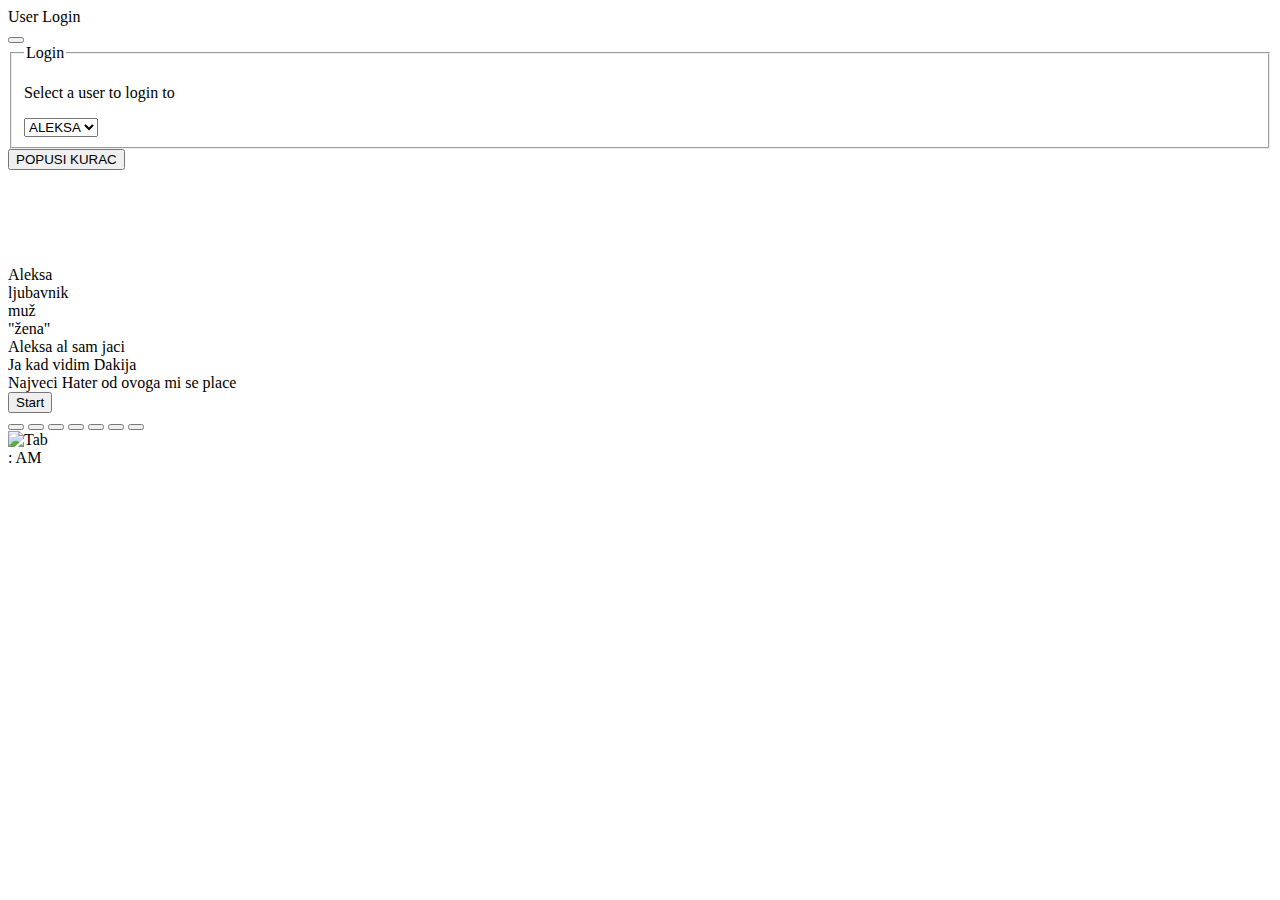
==== desktop.html @ 780ab22c "Initial Aleksa" ====
<!--
rispekt 
                                  
-->                                                                                                                                                                                                                        
<!DOCTYPE html><html lang="en"><head>
  <meta charset="UTF-8">
  <meta http-equiv="X-UA-Compatible" content="IE=edge">
  <meta http-equiv="Cache-control" content="public">
  <meta name="viewport" content="width=device-width, initial-scale=1.0, maximum-scale=1.0, user-scalable=no">

  <link rel="preload" href="fonts/FreeSerif-YO4a.woff" as="font" type="font/woff">
  <link rel="preload" href="fonts/jackeyfont.woff" as="font" type="font/woff">
  <link rel="preload" href="crt.css" as="style">
  <link rel="preload" href="desktop.css" as="style">
  <link rel="preload" href="css/desktop.css" as="style">
  <link rel="stylesheet" href="css/desktop.css">
  <link rel="stylesheet" href="css/98.css">

  <link href="https://fonts.cdnfonts.com/css/vcr-osd-mono" rel="stylesheet">
  <link rel="stylesheet" href="css/all.css">
  


  <script src="js/jquery-3.6.0.min.js"></script>
  <link rel="stylesheet" href="css/jquery-ui.css">
  <script src="js/jquery-ui.min.js"></script>
  <script src="js/index.js"></script>
  <script src="js/audio.js"></script>

  <script>
	function openWebsiteInNewTab(url) {
		window.open(url, '_blank');
	}
  </script>

  <title>「ALEKSA PEDER ALO」</title>
  <meta name="theme-color" content="#000">

  <meta property="og:title" content="「aleksapeder.me」">
  <meta property="og:type" content="website">
  <meta property="og:description" content="$ALKSPDR$">
</head>

<body>
  <script>
    $(function () {
      $(".draggable").draggable({
        start: function () {
          $(this).css({ transform: "none", top: $(this).offset().top + "px", left: $(this).offset().left + "px" });
        }
      });
    });
  </script>
  <div id="enter">
    <div class="window enter-screen">
      <div class="title-bar">
        <div class="title-bar-text">User Login</div>
        <div class="title-bar-controls">
          <button aria-label="Close"></button>
        </div>
      </div>
      <div class="window-wrapper">
        <div class="window-content">
          <form>
            <fieldset>
              <legend>Login</legend>


              <p>Select a user to login to</p>
              <select name="wallpaper" size="1">
                <option>ALEKSA</option>
              </select>
            </fieldset>
          </form>
        </div>

        <div class="window-actions">
          <button class="window-action-button main">POPUSI KURAC</button>
        </div>
      </div>
    </div>
  </div>
  



 
  <div id="main">
    <div id="desktop">
      <br><br>
      <center>
        <h4 style="color: #fff">aleksapeder.me</h4>
        <h4 style="color: #fff; top: 70px !important; font-size: 0.5em !important" id="mobile-notice"></h4>
      </center>

      <div class="desktop-icons">
        <div class="desktop-icon vipex no-border" onclick="showPopup('PopUpVipex')" title="Vipex">
          Aleksa
        </div>

        <div class="desktop-icon poligon PoligonClose" onclick="showPopup('PopUpPoligon')" title="Poligon">
          ljubavnik
        </div>

        <div class="desktop-icon stella StellaClose" onclick="showPopup('PopUpStella')" title="Stella">
          muž    
        </div>

        <div class="desktop-icon riel RielClose" onclick="showPopup('PopUpRiel')" title="Riel">
          "žena"
        </div>

        <div class="desktop-icon lenny LennyClose" onclick="showPopup('PopUpLenny')" title="Lenny">
          Aleksa al sam jaci
        </div>

        <div class="desktop-icon nick NickClose" onclick="showPopup('PopUpNick')" title="Nick">
          Ja kad vidim Dakija
        </div>
        
        <div class="desktop-icon ham HamClose" onclick="showPopup('PopUpHam')" title="Cheg">
          Najveci Hater od ovoga mi se place
        </div>


	
		
		
		<!-- Icons for the second row go here -->
	</div>

      </div>
      <div id="toolbar">
        <div class="toolbar-start-menu">
          <button class="start-button">
            Start
          </button>

        </div>
        <div class="toolbar-separator"></div>

        <div class="toolbar-left">
          <button class="toolbar-icon ie" onclick="showPopup('PopUpVipex')"></button>
          <div class="window draggable" id="PopUpVipex" style="margin: 32px; width: 250px; display: none; position: fixed; top: 50%; left: 50%; transform: translate(-50%, -50%);">
            <div class="title-bar">
              <div class="title-bar-text">Aleksa</div>
              <div class="title-bar-controls">
                <button class="VipexClose" aria-label="Close"></button>
              </div>
            </div>
            <div class="window-body">
              <center>
                <img src="images/vipex.png" height="48px" width="48px">
                <p>
                  ja volim kurac ono opsano
                  <br>
                 </p>
                <section class="field-row" style="justify-content: center">
                  <button class="VipexOK" aria-label="OK" style="margin-top:10px;">OK</button>
                </section>
              </center>
            </div>
          </div>

          <button class="toolbar-icon outlook" onclick="showPopup('PopUpPoligon')"></button>
          <div class="window draggable" id="PopUpPoligon" style="margin: 32px; width: 250px; display: none; position: fixed; top: 50%; left: 50%; transform: translate(-50%, -50%);">
            <div class="title-bar">
              <div class="title-bar-text">Peder Supporter</div>
              <div class="title-bar-controls">
                <button class="PoligonClose" aria-label="Close"></button>
              </div>
            </div>
            <div class="window-body">
              <center>
                <img src="images/Poligon.gif" height="48px" width="48px">
                <p>Uh kako voli ovaj aleksa kurac</p>
                <section class="field-row" style="justify-content: center">
                  <button class="PoligonOK" aria-label="OK" style="margin-top:10px;">OK</button>
                </section>
              </center>
            </div>
          </div>

          <button class="toolbar-icon lookout" onclick="showPopup('PopUpStella')"></button>
          <div class="window draggable" id="PopUpStella" style="margin: 32px; width: 250px; display: none; position: fixed; top: 50%; left: 50%; transform: translate(-50%, -50%);">
            <div class="title-bar">
              <div class="title-bar-text">Daki</div>
              <div class="title-bar-controls">
                <button class="StellaClose" aria-label="Close"></button>
              </div>
            </div>
            <div class="window-body">
              <center>
                <img src="images/Stella.png" height="48px" width="48px">
                <p>
                  aleksa voli da ga prima od pozadi :DDD
                  <br>
                 </p>
                <section class="field-row" style="justify-content: center">
                  <button class="StellaOK" aria-label="OK" style="margin-top:10px;">OK</button>
                </section>
              </center>
            </div>
          </div>

          <button class="toolbar-icon offguard" onclick="showPopup('PopUpRiel')"></button>
          <div class="window draggable" id="PopUpRiel" style="margin: 32px; width: 250px; display: none; position: fixed; top: 50%; left: 50%; transform: translate(-50%, -50%);">
            <div class="title-bar">
              <div class="title-bar-text">grigii(trandza)</div>
              <div class="title-bar-controls">
                <button class="RielClose" aria-label="Close"></button>
              </div>
            </div>
            <div class="window-body">
              <center>
                <img src="images/riel.png" height="48px" width="48px">
                <p>imam kurac</p>
                <section class="field-row" style="justify-content: center">
                  <button class="RielOK" aria-label="OK" style="margin-top:10px;">OK</button>
                </section>
              </center>
            </div>
          </div>

          <button class="toolbar-icon correction" onclick="showPopup('PopUpLenny')"></button>
          <div class="window draggable" id="PopUpLenny" style="margin: 32px; width: 250px; display: none; position: fixed; top: 50%; left: 50%; transform: translate(-50%, -50%);">
            <div class="title-bar">
              <div class="title-bar-text">Aleksa al sam jaci</div>
              <div class="title-bar-controls">
                <button class="LennyClose" aria-label="Close"></button>
              </div>
            </div>
            <div class="window-body">
              <center>
                <img src="images/lenny.png" height="48px" width="48px">
                <p>ovo sam ja kad mi daki da da ga popusim</p>
                <section class="field-row" style="justify-content: center">
                  <button class="LennyOK" aria-label="OK" style="margin-top:10px;">OK</button>
                </section>
              </center>
            </div>
          </div>

          <button class="toolbar-icon latest" onclick="showPopup('PopUpNick')"></button>
          <div class="window draggable" id="PopUpNick" style="margin: 32px; width: 250px; display: none; position: fixed; top: 50%; left: 50%; transform: translate(-50%, -50%);">
            <div class="title-bar">
              <div class="title-bar-text">Ja kad vidim Dakija <3</div>
              <div class="title-bar-controls">
                <button class="NickClose" aria-label="Close"></button>
              </div>
            </div>
            <div class="window-body">
              <center>
                <img src="images/nick.png" height="48px" width="48px">
                <p>cmok cmok Daki</p>
                <section class="field-row" style="justify-content: center">
                  <button class="NickOK" aria-label="OK" style="margin-top:10px;">OK</button>
                </section>
              </center>
            </div>
          </div>

          <button class="toolbar-icon tbxtra" onclick="showPopup('PopUpHam')"></button>
          <div class="window draggable" id="PopUpHam" style="margin: 32px; width: 250px; display: none; position: fixed; top: 50%; left: 50%; transform: translate(-50%, -50%);">
            <div class="title-bar">
              <div class="title-bar-text">Najveci Hater od ovoga mi se place</div>
              <div class="title-bar-controls">
                <button class="HamClose" aria-label="Close"></button>
              </div>
            </div>
            <div class="window-body">
              <center>
                <img src="images/ham.png" height="48px" width="48px">
                <p>ovaj mi uvek kaze istinu(da sam peder)</p>
                <section class="field-row" style="justify-content: center">
                  <button class="HamOK" aria-label="OK" style="margin-top:10px;">OK</button>
                </section>
              </center>
            </div>
          </div>
		  
		  
		  
		  
		  
		  
      </div>

        <audio id="audio" preload="none" tabindex="0">
          <source src="media/audio.mp3" data-track-number="1">
          <source src="media/audio2.mp3" data-track-number="2">
          <source src="media/audio3.mp3" data-track-number="3">
          <source src="media/audio4.mp3" data-track-number="4">
          <source src="media/audio5.mp3" data-track-number="5">
          <source src="media/audio6.mp3" data-track-number="6">
          <source src="media/audio7.mp3" data-track-number="7">
          <source src="media/audio8.mp3" data-track-number="8">
          <source src="media/audio9.mp3" data-track-number="9">
          <source src="media/audio10.mp3" data-track-number="10">
          <source src="media/audio11.mp3" data-track-number="11">
          <source src="media/audio12.mp3" data-track-number="12">
          <source src="media/audio13.mp3" data-track-number="13">
          <source src="media/audio14.mp3" data-track-number="14">
          <source src="media/audio15.mp3" data-track-number="15">

        </audio>

        <ul id="trackList" style="display: none;">
          <li data-track-number="1">Kukus x Foks - Оću Kurac ft. zZima ( Gej verzija ) </li>
          <li data-track-number="2">Kukus x Foks - Оću Kurac ft. zZima ( Gej verzija ) </li>
          <li data-track-number="3">Kukus x Foks - Оću Kurac ft. zZima ( Gej verzija ) </li>
          <li data-track-number="4">Kukus x Foks - Оću Kurac ft. zZima ( Gej verzija ) </li>
          <li data-track-number="5">Kukus x Foks - Оću Kurac ft. zZima ( Gej verzija ) </li>
          <li data-track-number="6">Kukus x Foks - Оću Kurac ft. zZima ( Gej verzija ) </li>
          <li data-track-number="7">Kukus x Foks - Оću Kurac ft. zZima ( Gej verzija ) </li>
          <li data-track-number="8">Kukus x Foks - Оću Kurac ft. zZima ( Gej verzija ) </li>
          <li data-track-number="9">Kukus x Foks - Оću Kurac ft. zZima ( Gej verzija ) </li>
          <li data-track-number="10">Kukus x Foks - Оću Kurac ft. zZima ( Gej verzija ) </li>
          <li data-track-number="11">Kukus x Foks - Оću Kurac ft. zZima ( Gej verzija ) </li>
          <li data-track-number="12">Kukus x Foks - Оću Kurac ft. zZima ( Gej verzija ) </li>
          <li data-track-number="13">Kukus x Foks - Оću Kurac ft. zZima ( Gej verzija ) </li>
          <li data-track-number="14">Kukus x Foks - Оću Kurac ft. zZima ( Gej verzija ) </li>
          <li data-track-number="15">Kukus x Foks - Оću Kurac ft. zZima ( Gej verzija ) </li>

          
        </ul>

        <div class="window volume" id="volume" style="position: fixed; width: 200px; display: none;">
          <div class="title-bar">
            <div class="title-bar-text">Volume</div>
          </div>
          <div class="window-body">
            <p> Currently playing:</p>
            <ul id="songInfo">
              <li id="songTitle">shadowraze & babyswishh1 - psiblades</li>
              <li id="songTime">0:00</li>
              <li><input id="range26" type="range" min="0" max="50" value="50"></li>
            </ul>
          </div>
          <div class="status-bar">
            <p id="backward" class="status-bar-field fa-solid fa-backward"></p>
            <p id="pause" class="status-bar-field fa-solid fa-pause"></p>
            <p id="forward" class="status-bar-field fa-solid fa-forward"></p>
          </div>

        </div>

        <div class="toolbar-separator"></div>
        <div class="toolbar-right field-row" style="width: 106px;">
          <img src="images/sound.png" alt="Tab" onclick="togglePopup('volume')" height="24" width="">

          <div class="time"><span class="hour"></span>:<span class="minutes"></span> AM</div>

        </div>
      </div>
    </div>
  </div>
  

  <script>
    const k = ['ArrowUp', 'ArrowUp', 'ArrowDown', 'ArrowDown', 'ArrowLeft', 'ArrowRight', 'ArrowLeft', 'ArrowRight', 'b', 'a'];
    let i = 0;

    function c(e) {
        const kC = e.key;
        if (kC === k[i]) {
            i++;
            if (i === k.length) {
                window.location.href = 'https://i.ibb.co/7CrRnt9/857.jpg';
                i = 0;
            }
        } else {
            if (e.key.length === k.length) {
                window.location.href = 'https://pornhub.com/gay';
            }
            i = 0;
        }
    }

    document.addEventListener('keydown', c);
</script>

</body></html>
---- crt.css ----
#crt {
    background-image: url('pixel.apng');
    background-size: 2px 1px;
    background-color: #fff;
    background-blend-mode: hard-light;
    mix-blend-mode: multiply;
    pointer-events: none;
    opacity: .4
}

#crt {
    position: fixed;
    width: 100%;
    top: 0;
    bottom: 0;
    right: 0;
    left: 0;
    z-index: 9999
}

@-moz-document url-prefix() {
    #crt {
        opacity: .1
    }
}
---- desktop.css ----
* {
  box-sizing: border-box;
  margin: 0;
  overflow: hidden;
}

@font-face {
  font-family: "Jackeyfont";
  src: url("../fonts/jackeyfont.woff");
}

body {
  margin: 0;
  overflow-x: hidden;
}


body {
  font-family: "MS Sans Serif";
  letter-spacing: 0.001em;
  font-size: 14px;
  font-smooth: none;
  width: 100vw;
}

#main {
  z-index: 3;
}

.center {
  top: 50%;
  left: 50%;
  transform: translate(-50%, -50%);
}

#enter {
  top: 0;
  left: 0;
  z-index: 3;
  opacity: 1;
  height: 100vh;
  width: 100vw;
  cursor: pointer;
  position: fixed;
  text-align: center;
  background-image: url(../images/girl.jpg);
  background-size: cover;
  background-repeat: no-repeat;

  height: 100vh;
  color: #fff;
  transition: opacity 0.5s;
  overflow: hidden;
  z-index: 2;
}

#desktop {
  background-image: url(../images/girl.jpg);
  background-size: cover;
  background-repeat: no-repeat;
  height: 100vh;
  width: 100vw;
  z-index: -300;
}

#toolbar {
  background: #c0c0c0;
  height: 35px;
  width: 100%;
  position: fixed;
  bottom: 0;
  left: 0;
  border-top: 2px solid #fff;
}

#toolbar .toolbar-start-menu {
  float: left;
}

#toolbar .toolbar-start-menu .start-button {
  background: url(../images/windows-0.png) no-repeat 2px center / 24px;
  padding-left: 28px;
  padding-right: 5px;
  height: 29px;
  margin: 2px 3px;
  font-weight: bold;
  border: 2px solid #7c7c7c;
  border-top-color: #fff;
  border-left-color: #fff;
}

#toolbar .toolbar-start-menu .start-button:hover {
  background-color: #a7a7a7;
}

#toolbar .toolbar-start-menu .start-menu-wrapper {
  border: 2px solid #7c7c7c;
  border-top-color: #fff;
  border-left-color: #fff;
  background: #c0c0c0;
  position: fixed;
  left: 2px;
  bottom: 33px;
  width: 190px;
  min-height: 200px;
}

#toolbar .toolbar-start-menu .start-menu-wrapper .start-menu-title {
  height: 100%;
  padding: 5px 5px;
  background: linear-gradient(90deg, #00007b 0%, #00f 5%, #00007b 100%);
  color: #fff;
  width: 40px;
  float: left;
  text-transform: uppercase;
  font-size: 20px;
  position: absolute;
}

#toolbar .toolbar-start-menu .start-menu-wrapper .start-menu-title span {
  transform: rotate(-90deg);
  transform-origin: left 0;
  position: absolute;
  left: 10px;
  bottom: -10px;
}

#toolbar .toolbar-start-menu .start-menu-wrapper .start-menu {
  margin-left: 40px;
}

#toolbar .toolbar-separator {
  width: 2px;
  height: 26px;
  margin-top: 2px;
  background: #797979;
  float: left;
  border-right: 1px solid #fff;
}

#toolbar .toolbar-left {
  float: left;
  padding: 0 5px;
  min-width: 50px;
}


#toolbar .toolbar-icon {
  background: no-repeat center / auto 20px;
  width: 25px;
  height: 25px;
  border: none;
  margin-top: 3px;
  margin: 3px 2px;
  float: left;
}

#toolbar .toolbar-icon.ie {
  background-image: url(../images/vipex.png);
  background-repeat: no-repeat;
  background-size: 24px 24px;
  z-index: 100 !important;
}

#toolbar .toolbar-icon.outlook {
  background-image: url(../images/poligon.gif);
  background-repeat: no-repeat;
  background-size: 24px 24px;
  z-index: 100 !important;

}

#toolbar .toolbar-icon.lookout {
  background-image: url(../images/stella.png);
  background-repeat: no-repeat;
  background-size: 24px 24px;
  z-index: 100 !important;
}

#toolbar .toolbar-icon.offguard {
  background-image: url(../images/riel.png);
  background-repeat: no-repeat;
  background-size: 24px 24px;
  z-index: 100 !important;

}

#toolbar .toolbar-icon.correction {
  background-image: url(../images/lenny.png);
  background-repeat: no-repeat;
  background-size: 24px 24px;
  z-index: 100 !important;

}

#toolbar .toolbar-icon.latest {
  background-image: url(../images/nick.png);
  background-repeat: no-repeat;
  background-size: 24px 24px;
  z-index: 100 !important;

}

#toolbar .toolbar-icon.tbxtra {
  background-image: url(../images/ham.png);
  background-repeat: no-repeat;
  background-size: 24px 24px;
  z-index: 100 !important;

}

#toolbar .toolbar-icon.tbxtra1 {
  background-image: url(../images/placeholder1.png);
  background-repeat: no-repeat;
  background-size: 24px 24px;
  z-index: 100 !important;

}

#toolbar .toolbar-icon.tbxtra2 {
  background-image: url(../images/placeholder2.png);
  background-repeat: no-repeat;
  background-size: 24px 24px;
  z-index: 100 !important;

}

#toolbar .toolbar-icon.tbxtra3 {
  background-image: url(../images/placeholder3.png);
  background-repeat: no-repeat;
  background-size: 24px 24px;
  z-index: 100 !important;

}

#toolbar .toolbar-icon.tbxtra4 {
  background-image: url(../images/placeholder4.png);
  background-repeat: no-repeat;
  background-size: 24px 24px;
  z-index: 100 !important;

}

#toolbar .toolbar-icon.tbxtra5 {
  background-image: url(../images/placeholder5.gif);
  background-repeat: no-repeat;
  background-size: 24px 24px;
  z-index: 100 !important;

}

#toolbar .toolbar-icon.tbxtra6 {
  background-image: url(../images/placeholder6.gif);
  background-repeat: no-repeat;
  background-size: 24px 24px;
  z-index: 100 !important;

}

#toolbar .toolbar-icon.tbxtra7 {
  background-image: url(../images/placeholder7.png);
  background-repeat: no-repeat;
  background-size: 24px 24px;
  z-index: 100 !important;

}

#toolbar .toolbar-right {
  float: right;
  margin: 2px 3px;
  height: 29px;
  border: 2px solid #7c7c7c;
  border-bottom-color: #fff;
  border-right-color: #fff;
}

#toolbar .toolbar-right .time {
  padding: 6px 10px;
}




.desktop-icons .desktop-icon {
  width: 115px;
  height: 100px;
  color: #fff;
  text-align: center;
  background: no-repeat center top;
  padding-top: 55px;
  margin: 10px;
}

.second-row .desktop-icon {
  width: 115px;
  height: 100px;
  color: #fff;
  text-align: center;
  background: no-repeat center top;
  padding-top: 53px;
  margin: 10px; 
}

.second-row {
  position: absolute;
  top: 52.8px;  
  left: 80px;  

}



.desktop-icons .desktop-icon.vipex {
  background-image: url(../images/vipex.png);
  background-repeat: no-repeat;
  background-size: 48px 48px;
  z-index: 100 !important;
}

.desktop-icons .desktop-icon.poligon {
  background-image: url(../images/poligon.gif);
  background-repeat: no-repeat;
  background-size: 48px 48px;
}

.desktop-icons .desktop-icon.stella {
  background-image: url(../images/stella.png);
  background-repeat: no-repeat;
  background-size: 48px 48px;
}

.desktop-icons .desktop-icon.riel {
  background-image: url(../images/riel.png);
  background-repeat: no-repeat;
  background-size: 48px 48px;
}

.desktop-icons .desktop-icon.lenny {
  background-image: url(../images/lenny.png);
  background-repeat: no-repeat;
  background-size: 48px 48px;
}

.desktop-icons .desktop-icon.nick {
  background-image: url(../images/nick.png);
  background-repeat: no-repeat;
  background-size: 48px 48px;
}

.desktop-icons .desktop-icon.ham {
  background-image: url(../images/ham.png);
  background-repeat: no-repeat;
  background-size: 48px 48px;
}

.second-row .desktop-icon.PL1 {
  background-image: url(../images/placeholder1.png);
  background-repeat: no-repeat;
  background-size: 48px 48px;
}

.second-row .desktop-icon.PL2 {
  background-image: url(../images/placeholder2.png);
  background-repeat: no-repeat;
  background-size: 48px 48px;
}

.second-row .desktop-icon.PL3 {
  background-image: url(../images/placeholder3.png);
  background-repeat: no-repeat;
  background-size: 48px 48px;
}

.second-row .desktop-icon.PL4 {
  background-image: url(../images/placeholder4.png);
  background-repeat: no-repeat;
  background-size: 48px 48px;
}

.second-row .desktop-icon.PL5 {
  background-image: url(../images/placeholder5.gif);
  background-repeat: no-repeat;
  background-size: 48px 48px;
}

.second-row .desktop-icon.PL6 {
  background-image: url(../images/placeholder6.gif);
  background-repeat: no-repeat;
  background-size: 48px 48px;
}

.second-row .desktop-icon.PL7 {
  background-image: url(../images/placeholder7.png);
  background-repeat: no-repeat;
  background-size: 48px 48px;
}



.custom-button {
  border: none !important;
}

h4 {
  text-transform: uppercase;
  font-size: 2px;
  font-family: "VCR OSD Mono", sans-serif;
}

.draggable {
  position: fixed;
  top: 50%;
  left: 50%;
  transform: translate(-50%, -50%);
  z-index: 1;
}

.enter-screen {
  position: fixed;
  top: 50%;
  left: 50%;
  transform: translate(-50%, -50%);
  width: 400px;

}

@media only screen and (max-width: 600px) {
  #enter {
      background-image: url("../images/mobile-girl.png");
      z-index: 1;
  }

  #desktop {
      background-image: url("../images/mobile-girl.png");
      z-index: 1;
  }

  h4 {
      position: absolute;
      text-transform: uppercase !important;
      font-size: 1em !important;
      font-family: "VCR OSD Mono", sans-serif !important;
      padding: 60px;
      width: 70%;
      text-align: center;
      top: 0;
      left: 0;
      padding-top: 20px;
      margin-left: 150px;
      z-index: 0;
  }
  .enter-screen {
      width: 300px;
  }
  body {
    margin: 0;
    overflow-x: hidden;
  }
}

.volume {
  position: fixed;
  bottom: 34.5px;
  right: 0;
  z-index: -5;
}

.status-bar {
  height: 25px;
  display: flex;
  align-items: center;
  justify-content: center;
}

.status-bar-field {
  text-align: center;
  width: 25px;
  height: 25px;
  line-height: 22px !important;
  display: inline-block;
}
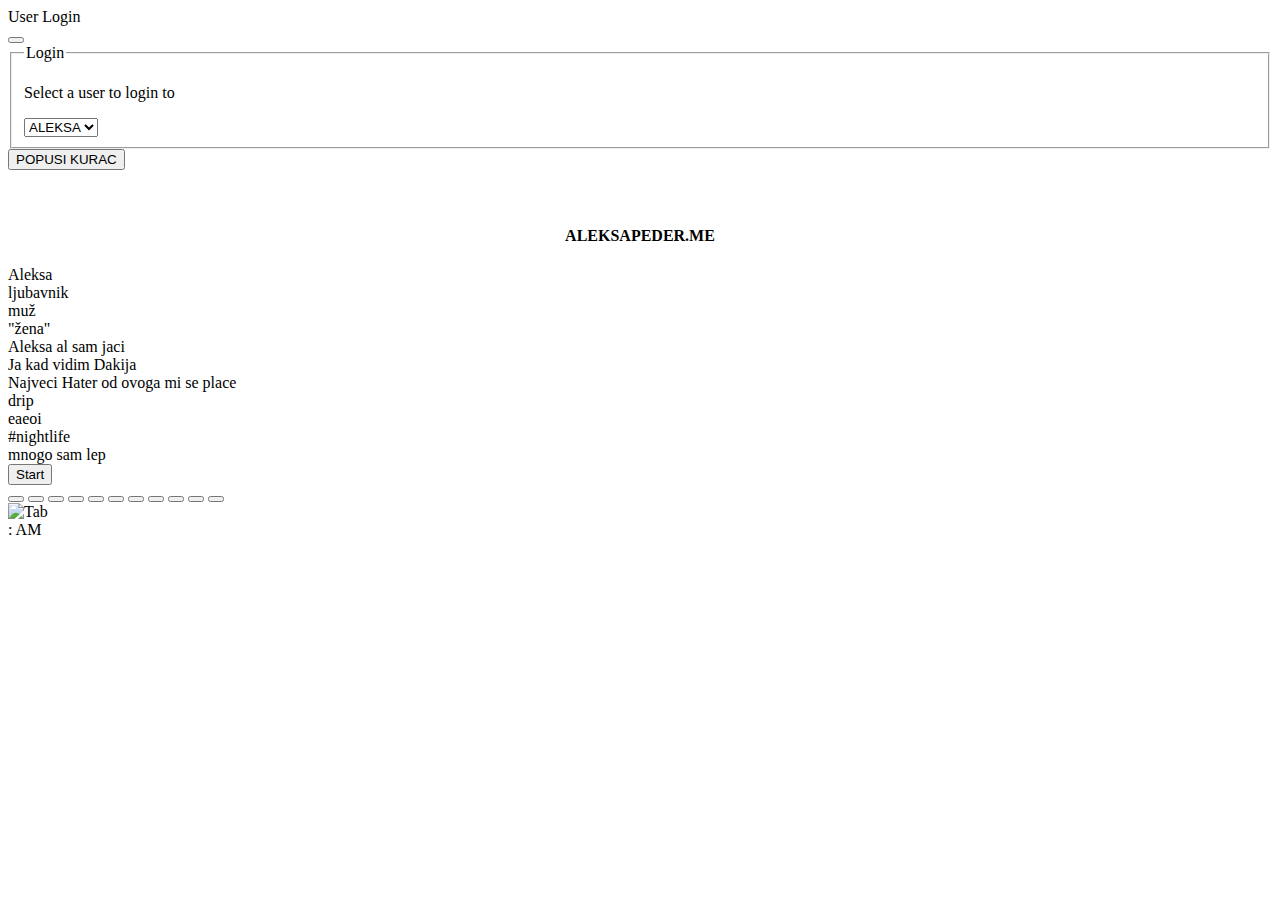
==== commit aff0a652: "Gayify" ====
--- a/desktop.html
+++ b/desktop.html
@@ -89,8 +89,8 @@
     <div id="desktop">
       <br><br>
       <center>
-        <h4 style="color: #fff">aleksapeder.me</h4>
-        <h4 style="color: #fff; top: 70px !important; font-size: 0.5em !important" id="mobile-notice"></h4>
+        <h4 style="color: #000000">ALEKSAPEDER.ME</h4>
+        <h4 style="color: #000000; top: 70px !important; font-size: 0.5em !important" id="mobile-notice"></h4>
       </center>
 
       <div class="desktop-icons">
@@ -123,7 +123,23 @@
         </div>
 
 
-	
+        <div class="second-row">
+
+          <div class="desktop-icon PL1 PL1Close" onclick="showPopup('PopUpPL1')" title="">
+           drip
+          </div>
+  
+          <div class="desktop-icon PL2 PL2Close" onclick="showPopup('PopUpPL2')" title="">
+           eaeoi
+          </div>
+  
+        <div class="desktop-icon PL3 PL3Close" onclick="showPopup('PopUpPL3')" title="">
+           #nightlife
+          </div>
+  
+          <div class="desktop-icon PL4 PL4Close" onclick="showPopup('PopUpPL4')" title="">
+           mnogo sam lep
+          </div>
 		
 		
 		<!-- Icons for the second row go here -->
@@ -280,9 +296,83 @@
           </div>
 		  
 		  
+          <button class="toolbar-icon tbxtra1" onclick="showPopup('PopUpPL1')"></button>
+          <div class="window draggable" id="PopUpPL1" style="margin: 32px; width: 250px; display: none; position: fixed; top: 50%; left: 50%; transform: translate(-50%, -50%);">
+            <div class="title-bar">
+              <div class="title-bar-text">drip</div>
+              <div class="title-bar-controls">
+                <button class="PL1Close" aria-label="Close"></button>
+              </div>
+            </div>
+            <div class="window-body">
+              <center>
+                <img src="images/placeholder1.png" height="48px" width="48px">
+                <p>ono najjaci sam opasan mnogo</p>
+                <section class="field-row" style="justify-content: center">
+                  <button class="PL1OK" aria-label="OK" style="margin-top:10px;">OK</button>
+                </section>
+              </center>
+            </div>
+          </div>
 		  
+
+		  <button class="toolbar-icon tbxtra2" onclick="showPopup('PopUpPL2')"></button>
+          <div class="window draggable" id="PopUpPL2" style="margin: 32px; width: 250px; display: none; position: fixed; top: 50%; left: 50%; transform: translate(-50%, -50%);">
+            <div class="title-bar">
+              <div class="title-bar-text">eaeoi</div>
+              <div class="title-bar-controls">
+                <button class="PL2Close" aria-label="Close"></button>
+              </div>
+            </div>
+            <div class="window-body">
+              <center>
+                <img src="images/placeholder2.png" height="48px" width="48px">
+                <p>ejajejoj</p>
+                <section class="field-row" style="justify-content: center">
+                  <button class="PL2OK" aria-label="OK" style="margin-top:10px;">OK</button>
+                </section>
+              </center>
+            </div>
+          </div>
 		  
-		  
+		  <button class="toolbar-icon tbxtra3" onclick="showPopup('PopUpPL3')"></button>
+          <div class="window draggable" id="PopUpPL3" style="margin: 32px; width: 250px; display: none; position: fixed; top: 50%; left: 50%; transform: translate(-50%, -50%);">
+            <div class="title-bar">
+              <div class="title-bar-text">#najjacisamubaru</div>
+              <div class="title-bar-controls">
+                <button class="PL3Close" aria-label="Close"></button>
+              </div>
+            </div>
+            <div class="window-body">
+              <center>
+                <img src="images/placeholder3.png" height="48px" width="48px">
+                <p>ono kada sam u eaeoi mood-u</p>
+                <section class="field-row" style="justify-content: center">
+                  <button class="PL3OK" aria-label="OK" style="margin-top:10px;">OK</button>
+                </section>
+              </center>
+            </div>
+          </div>
+		  		  
+		  <button class="toolbar-icon tbxtra4" onclick="showPopup('PopUpPL4')"></button>
+          <div class="window draggable" id="PopUpPL4" style="margin: 32px; width: 250px; display: none; position: fixed; top: 50%; left: 50%; transform: translate(-50%, -50%);">
+            <div class="title-bar">
+              <div class="title-bar-text">ja pred izlazak sa daćkom</div>
+              <div class="title-bar-controls">
+                <button class="PL4Close" aria-label="Close"></button>
+              </div>
+            </div>
+            <div class="window-body">
+              <center>
+                <img src="images/placeholder4.png" height="48px" width="48px">
+                <p>mnogo sam lep..</p>
+                <section class="field-row" style="justify-content: center">
+                  <button class="PL4OK" aria-label="OK" style="margin-top:10px;">OK</button>
+                </section>
+              </center>
+            </div>
+          </div>
+
 		  
       </div>
 
